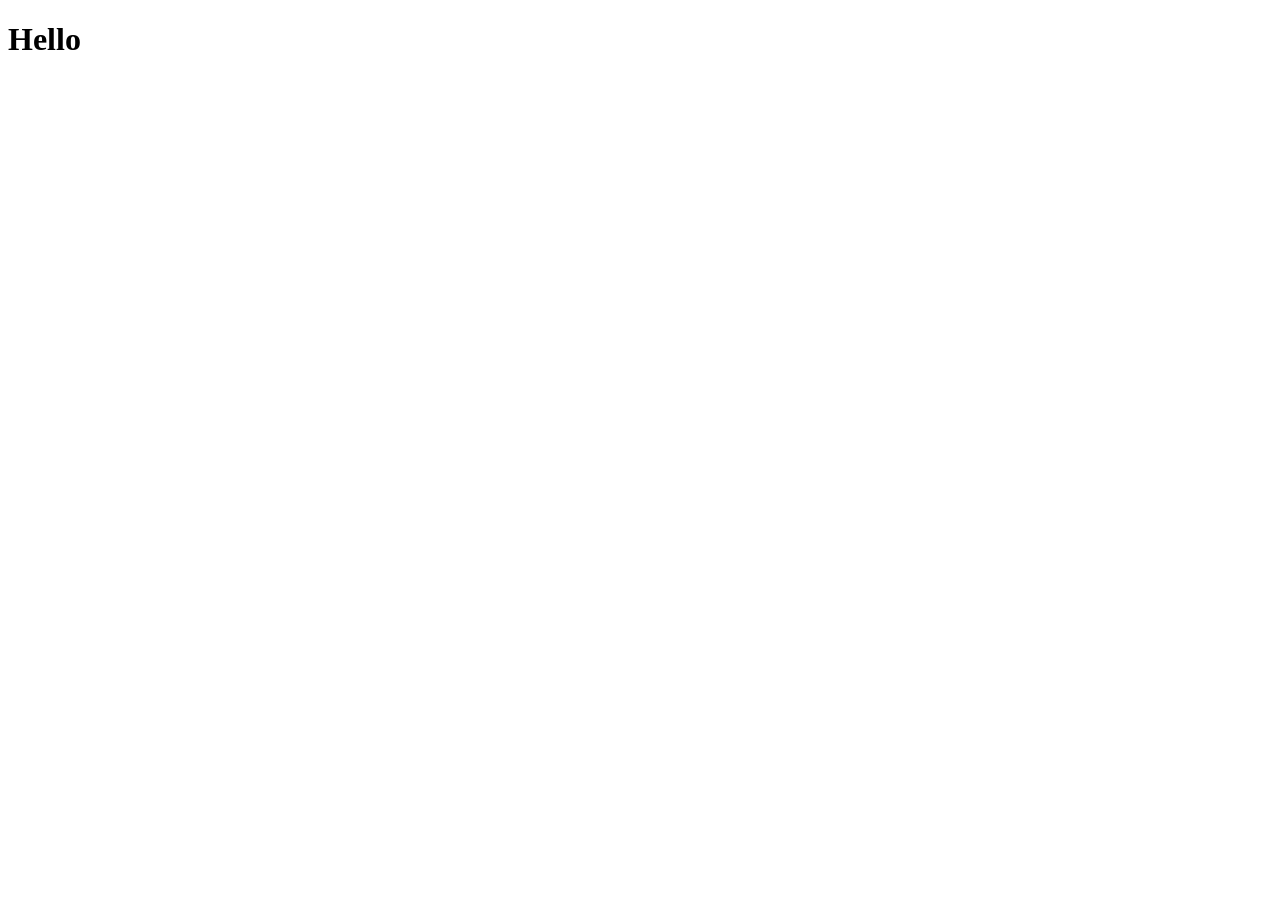
==== index.html @ ef43b754 "Add semantic HTML skeleton for browse page" ====
<!doctype html>
<html lang="en">
  <head>
    <meta charset="UTF-8" />
    <meta name="viewport" content="width=device-width, initial-scale=1" />
    <title>Rick and Morty Explorer</title>
  </head>
  <body>
    <h1>Hello</h1>
    <script type="module">
      import { fetchCharacters } from "./js/api.js";

      console.log("all:", await fetchCharacters());
      console.log(
        "rick alive:",
        await fetchCharacters({ name: "rick", status: "alive" }),
      );
      console.log("nothing:", await fetchCharacters({ name: "zzzzzz" }));
    </script>
  </body>
</html>
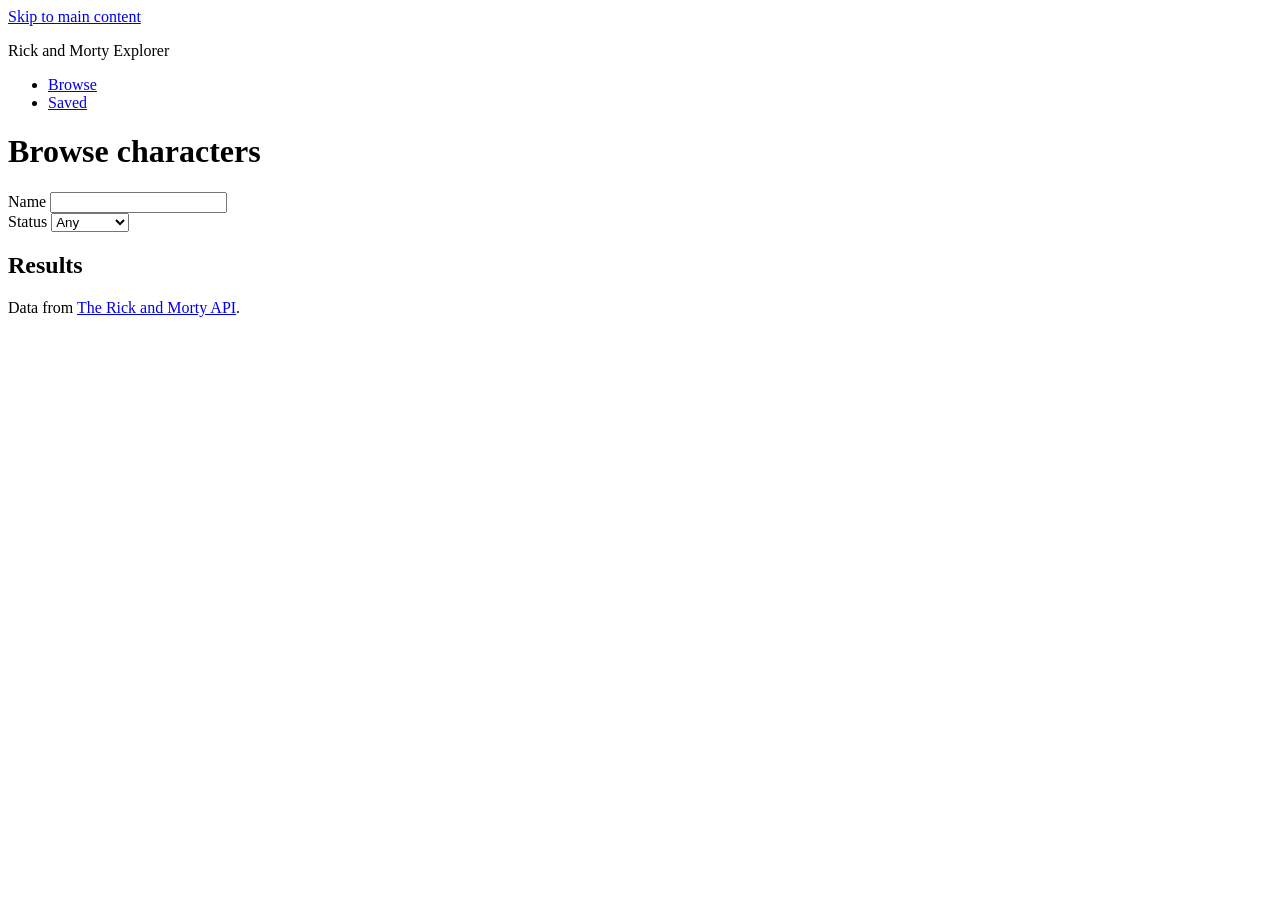
==== commit 56046cf2: "Add semantic HTML skeleton for browse page" ====
--- a/index.html
+++ b/index.html
@@ -1,21 +1,66 @@
-<!doctype html>
+<!DOCTYPE html>
 <html lang="en">
-  <head>
-    <meta charset="UTF-8" />
-    <meta name="viewport" content="width=device-width, initial-scale=1" />
-    <title>Rick and Morty Explorer</title>
-  </head>
-  <body>
-    <h1>Hello</h1>
-    <script type="module">
-      import { fetchCharacters } from "./js/api.js";
+<head>
+  <meta charset="UTF-8">
+  <meta name="viewport" content="width=device-width, initial-scale=1">
+  <title>Browse Characters | Rick and Morty Explorer</title>
+  <meta name="description" content="Search and filter Rick and Morty characters, then save your favourites with personal notes.">
+  <link rel="icon" href="data:,">
+  <link rel="stylesheet" href="css/styles.css">
+</head>
+<body>
+  <a class="skip-link" href="#main">Skip to main content</a>
 
-      console.log("all:", await fetchCharacters());
-      console.log(
-        "rick alive:",
-        await fetchCharacters({ name: "rick", status: "alive" }),
-      );
-      console.log("nothing:", await fetchCharacters({ name: "zzzzzz" }));
-    </script>
-  </body>
-</html>
+  <header>
+    <p class="logo">Rick and Morty Explorer</p>
+    <nav aria-label="Main">
+      <ul>
+        <li><a href="index.html" aria-current="page">Browse</a></li>
+        <li><a href="saved.html">Saved</a></li>
+      </ul>
+    </nav>
+  </header>
+
+  <main id="main">
+    <h1>Browse characters</h1>
+
+    <form id="filters" role="search" aria-label="Search characters">
+      <div>
+        <label for="search">Name</label>
+        <input id="search" name="name" type="search" autocomplete="off">
+      </div>
+      <div>
+        <label for="status">Status</label>
+        <select id="status" name="status">
+          <option value="">Any</option>
+          <option value="alive">Alive</option>
+          <option value="dead">Dead</option>
+          <option value="unknown">Unknown</option>
+        </select>
+      </div>
+    </form>
+
+    <section aria-labelledby="results-heading">
+      <h2 id="results-heading">Results</h2>
+      <p id="status-message" role="status"></p>
+      <ul id="character-list"></ul>
+    </section>
+  </main>
+
+  <footer>
+    <p>Data from <a href="https://rickandmortyapi.com">The Rick and Morty API</a>.</p>
+  </footer>
+
+  <template id="card-template">
+    <li>
+      <article>
+        <img alt="" width="300" height="300" loading="lazy">
+        <h3><a href="character.html"></a></h3>
+        <p class="meta"></p>
+      </article>
+    </li>
+  </template>
+
+  <script type="module" src="js/main.js"></script>
+</body>
+</html>
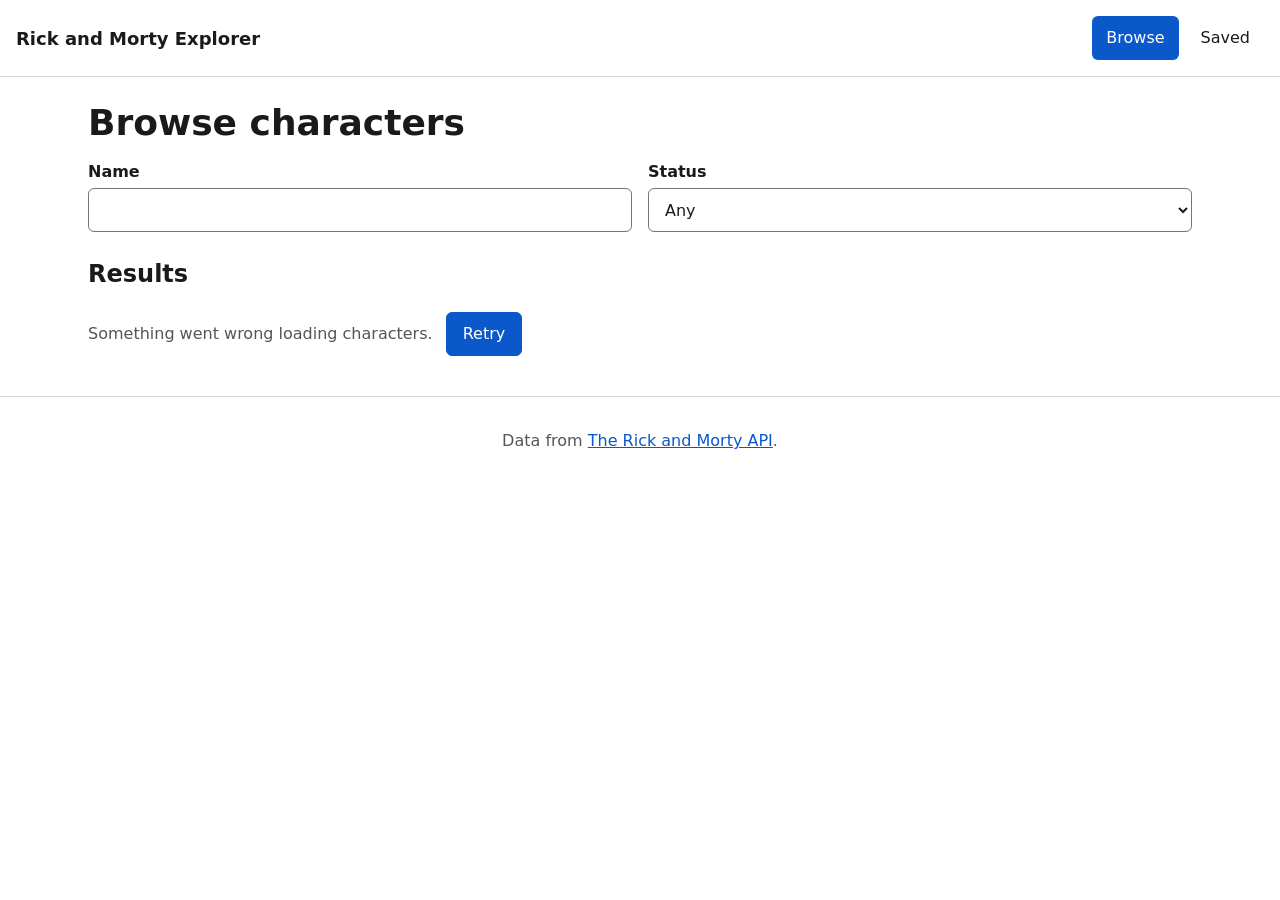
==== commit 8aaf7ead: "Optimise images: resized WebP, eager above-the-fold, preconnect hints" ====
--- a/index.html
+++ b/index.html
@@ -1,66 +1,74 @@
-<!DOCTYPE html>
+<!doctype html>
 <html lang="en">
-<head>
-  <meta charset="UTF-8">
-  <meta name="viewport" content="width=device-width, initial-scale=1">
-  <title>Browse Characters | Rick and Morty Explorer</title>
-  <meta name="description" content="Search and filter Rick and Morty characters, then save your favourites with personal notes.">
-  <link rel="icon" href="data:,">
-  <link rel="stylesheet" href="css/styles.css">
-</head>
-<body>
-  <a class="skip-link" href="#main">Skip to main content</a>
+  <head>
+    <meta charset="UTF-8" />
+    <meta name="viewport" content="width=device-width, initial-scale=1" />
+    <title>Browse Characters | Rick and Morty Explorer</title>
+    <meta
+      name="description"
+      content="Search and filter Rick and Morty characters, then save your favourites with personal notes."
+    />
+    <link rel="icon" href="data:," />
+    <link rel="stylesheet" href="css/styles.css" />
+    <link rel="preconnect" href="https://rickandmortyapi.com" />
+    <link rel="preconnect" href="https://images.weserv.nl" />
+  </head>
+  <body>
+    <a class="skip-link" href="#main">Skip to main content</a>
 
-  <header>
-    <p class="logo">Rick and Morty Explorer</p>
-    <nav aria-label="Main">
-      <ul>
-        <li><a href="index.html" aria-current="page">Browse</a></li>
-        <li><a href="saved.html">Saved</a></li>
-      </ul>
-    </nav>
-  </header>
+    <header>
+      <p class="logo">Rick and Morty Explorer</p>
+      <nav aria-label="Main">
+        <ul>
+          <li><a href="index.html" aria-current="page">Browse</a></li>
+          <li><a href="saved.html">Saved</a></li>
+        </ul>
+      </nav>
+    </header>
 
-  <main id="main">
-    <h1>Browse characters</h1>
+    <main id="main">
+      <h1>Browse characters</h1>
 
-    <form id="filters" role="search" aria-label="Search characters">
-      <div>
-        <label for="search">Name</label>
-        <input id="search" name="name" type="search" autocomplete="off">
-      </div>
-      <div>
-        <label for="status">Status</label>
-        <select id="status" name="status">
-          <option value="">Any</option>
-          <option value="alive">Alive</option>
-          <option value="dead">Dead</option>
-          <option value="unknown">Unknown</option>
-        </select>
-      </div>
-    </form>
+      <form id="filters" role="search" aria-label="Search characters">
+        <div>
+          <label for="search">Name</label>
+          <input id="search" name="name" type="search" autocomplete="off" />
+        </div>
+        <div>
+          <label for="status">Status</label>
+          <select id="status" name="status">
+            <option value="">Any</option>
+            <option value="alive">Alive</option>
+            <option value="dead">Dead</option>
+            <option value="unknown">Unknown</option>
+          </select>
+        </div>
+      </form>
 
-    <section aria-labelledby="results-heading">
-      <h2 id="results-heading">Results</h2>
-      <p id="status-message" role="status"></p>
-      <ul id="character-list"></ul>
-    </section>
-  </main>
+      <section aria-labelledby="results-heading">
+        <h2 id="results-heading">Results</h2>
+        <p id="status-message" role="status"></p>
+        <ul id="character-list"></ul>
+      </section>
+    </main>
 
-  <footer>
-    <p>Data from <a href="https://rickandmortyapi.com">The Rick and Morty API</a>.</p>
-  </footer>
+    <footer>
+      <p>
+        Data from
+        <a href="https://rickandmortyapi.com">The Rick and Morty API</a>.
+      </p>
+    </footer>
 
-  <template id="card-template">
-    <li>
-      <article>
-        <img alt="" width="300" height="300" loading="lazy">
-        <h3><a href="character.html"></a></h3>
-        <p class="meta"></p>
-      </article>
-    </li>
-  </template>
+    <template id="card-template">
+      <li>
+        <article>
+          <img alt="" width="300" height="300" loading="lazy" />
+          <h3><a href="character.html"></a></h3>
+          <p class="meta"></p>
+        </article>
+      </li>
+    </template>
 
-  <script type="module" src="js/main.js"></script>
-</body>
-</html>+    <script type="module" src="js/main.js"></script>
+  </body>
+</html>
--- a/css/styles.css
+++ b/css/styles.css
@@ -0,0 +1,224 @@
+/* ---------- Tokens ---------- */
+:root {
+  --bg: #ffffff;
+  --surface: #f6f7f9;
+  --text: #1a1a1a;
+  --muted: #555555;
+  --border: #d0d4da;
+  --accent: #0a58ca;
+  --focus: #0a58ca;
+}
+
+/* ---------- Base ---------- */
+*, *::before, *::after { box-sizing: border-box; }
+
+[hidden] { display: none !important; }
+
+body {
+  margin: 0;
+  font-family: system-ui, -apple-system, "Segoe UI", Roboto, sans-serif;
+  line-height: 1.5;
+  color: var(--text);
+  background: var(--bg);
+}
+
+a { color: var(--accent); }
+
+img {
+  display: block;
+  max-width: 100%;
+  height: auto;
+}
+
+h1 { font-size: 1.75rem; line-height: 1.2; margin: 0 0 1rem; }
+
+/* ---------- Focus (visible on every interactive element) ---------- */
+:focus-visible {
+  outline: 3px solid var(--focus);
+  outline-offset: 3px;
+}
+
+/* ---------- Skip link ---------- */
+.skip-link {
+  position: absolute;
+  left: 1rem;
+  top: -100%;
+  z-index: 10;
+  padding: 0.75rem 1rem;
+  background: #000;
+  color: #fff;
+}
+.skip-link:focus { top: 1rem; }
+
+/* ---------- Header / nav / footer ---------- */
+header {
+  display: flex;
+  flex-wrap: wrap;
+  align-items: center;
+  justify-content: space-between;
+  gap: 0.5rem 1.5rem;
+  padding: 1rem;
+  border-bottom: 1px solid var(--border);
+}
+.logo { margin: 0; font-weight: 700; font-size: 1.125rem; }
+
+nav ul {
+  display: flex;
+  gap: 0.5rem;
+  margin: 0;
+  padding: 0;
+  list-style: none;
+}
+nav a {
+  display: inline-flex;
+  align-items: center;
+  min-height: 44px;
+  padding: 0 0.875rem;
+  border-radius: 6px;
+  text-decoration: none;
+  color: var(--text);
+}
+nav a:hover { background: var(--surface); }
+nav a[aria-current="page"] { background: var(--accent); color: #fff; }
+
+main {
+  max-width: 72rem;
+  margin: 0 auto;
+  padding: 1rem;
+}
+
+footer {
+  padding: 1rem;
+  border-top: 1px solid var(--border);
+  color: var(--muted);
+  text-align: center;
+}
+
+/* ---------- Form controls ---------- */
+#filters {
+  display: flex;
+  flex-wrap: wrap;
+  gap: 1rem;
+  margin-bottom: 1.5rem;
+}
+#filters div {
+  display: flex;
+  flex: 1 1 12rem;
+  flex-direction: column;
+  gap: 0.25rem;
+}
+label { font-weight: 600; }
+
+input, select, textarea, button { font: inherit; }
+
+input, select, textarea {
+  min-height: 44px;
+  padding: 0.5rem 0.75rem;
+  border: 1px solid #767676;
+  border-radius: 6px;
+  background: #fff;
+  color: var(--text);
+}
+textarea { width: 100%; min-height: 5rem; resize: vertical; }
+
+button {
+  min-height: 44px;
+  padding: 0.5rem 1rem;
+  border: 1px solid var(--accent);
+  border-radius: 6px;
+  background: var(--accent);
+  color: #fff;
+  cursor: pointer;
+}
+button:hover { filter: brightness(1.1); }
+.remove,
+button[aria-pressed="true"] { background: #fff; color: var(--accent); }
+
+.actions { display: flex; flex-wrap: wrap; gap: 0.5rem; margin-top: 0.5rem; }
+
+/* ---------- Status message ---------- */
+#status-message { margin: 0 0 1rem; color: var(--muted); }
+#status-message button { margin-left: 0.5rem; }
+
+/* ---------- Card grids ---------- */
+#character-list,
+#saved-list {
+  display: grid;
+  gap: 1rem;
+  margin: 0;
+  padding: 0;
+  list-style: none;
+  grid-template-columns: repeat(auto-fill, minmax(min(100%, 10rem), 1fr));
+}
+#saved-list {
+  grid-template-columns: repeat(auto-fill, minmax(min(100%, 16rem), 1fr));
+}
+
+#character-list > li:not(.skeleton),
+#saved-list > li {
+  overflow: hidden;
+  border: 1px solid var(--border);
+  border-radius: 10px;
+  background: var(--surface);
+}
+article { display: flex; flex-direction: column; height: 100%; }
+article img { width: 100%; aspect-ratio: 1; object-fit: cover; }
+article h2, article h3 { margin: 0.75rem 0.75rem 0.25rem; font-size: 1.0625rem; }
+article .meta { margin: 0 0.75rem 0.75rem; color: var(--muted); }
+article form { margin-top: auto; padding: 0 0.75rem 0.75rem; }
+
+/* ---------- Skeleton (loading state) ---------- */
+.skeleton {
+  aspect-ratio: 3 / 4;
+  border-radius: 10px;
+  background: linear-gradient(90deg, #e5e5e5 25%, #f2f2f2 50%, #e5e5e5 75%);
+  background-size: 200% 100%;
+  animation: shimmer 1.2s infinite;
+}
+@keyframes shimmer { to { background-position: -200% 0; } }
+
+/* ---------- Detail page ---------- */
+#character img { max-width: 300px; border-radius: 10px; }
+dl {
+  display: grid;
+  grid-template-columns: max-content 1fr;
+  gap: 0.25rem 1rem;
+}
+dt { font-weight: 700; }
+dd { margin: 0; overflow-wrap: anywhere; }
+#save-btn { margin-top: 1rem; }
+
+/* ---------- Tablet and up ---------- */
+@media (min-width: 48em) {
+  main { padding: 1.5rem; }
+  h1 { font-size: 2.25rem; }
+  #character:not([hidden]) {
+    display: grid;
+    grid-template-columns: 300px 1fr;
+    gap: 1rem 2rem;
+    align-items: start;
+  }
+  #character h1 { grid-column: 1 / -1; margin: 0; }
+  #save-btn { grid-column: 2; justify-self: start; margin-top: 0; }
+}
+
+/* ---------- Large screens ---------- */
+@media (min-width: 80em) {
+  #character-list { grid-template-columns: repeat(auto-fill, minmax(12rem, 1fr)); }
+}
+
+/* ---------- Landscape phone (short viewport) ---------- */
+@media (max-height: 30em) and (orientation: landscape) {
+  header { padding: 0.5rem 1rem; }
+  h1 { font-size: 1.5rem; margin-bottom: 0.5rem; }
+  #character-list { grid-template-columns: repeat(auto-fill, minmax(9rem, 1fr)); }
+  main {
+    padding-left: max(1rem, env(safe-area-inset-left));
+    padding-right: max(1rem, env(safe-area-inset-right));
+  }
+}
+
+/* ---------- Reduced motion ---------- */
+@media (prefers-reduced-motion: reduce) {
+  .skeleton { animation: none; }
+}
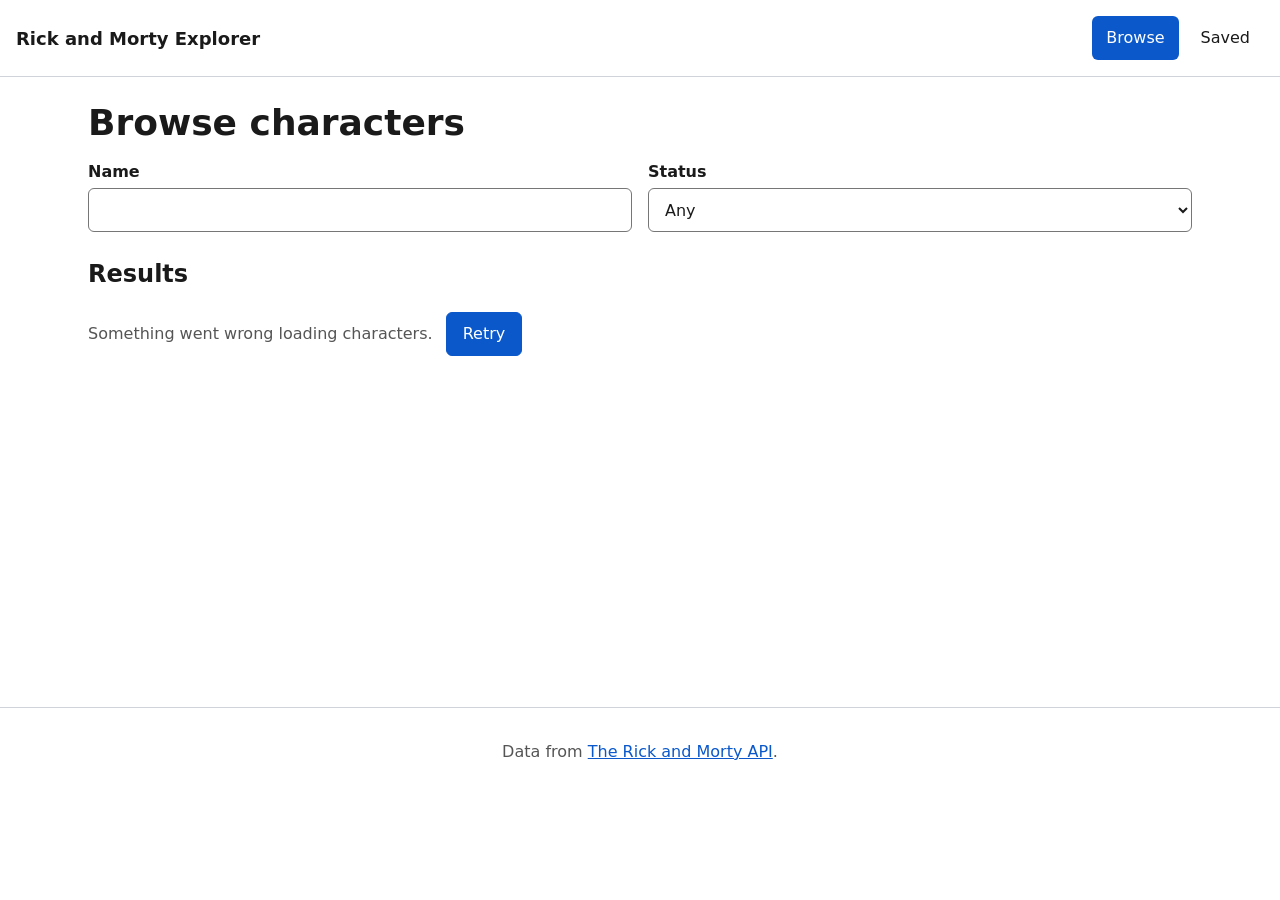
==== commit 2d89695e: "Self-review: keyboard check, card click target and pagination" ====
--- a/index.html
+++ b/index.html
@@ -46,9 +46,14 @@
       </form>
 
       <section aria-labelledby="results-heading">
-        <h2 id="results-heading">Results</h2>
+        <h2 id="results-heading" tabindex="-1">Results</h2>
         <p id="status-message" role="status"></p>
         <ul id="character-list"></ul>
+        <nav id="pager" aria-label="Pagination" hidden>
+          <button type="button" id="prev">Previous</button>
+          <span id="page-info"></span>
+          <button type="button" id="next">Next</button>
+        </nav>
       </section>
     </main>
 
--- a/css/styles.css
+++ b/css/styles.css
@@ -10,19 +10,32 @@
 }
 
 /* ---------- Base ---------- */
-*, *::before, *::after { box-sizing: border-box; }
-
-[hidden] { display: none !important; }
+*,
+*::before,
+*::after {
+  box-sizing: border-box;
+}
+
+[hidden] {
+  display: none !important;
+}
 
 body {
   margin: 0;
-  font-family: system-ui, -apple-system, "Segoe UI", Roboto, sans-serif;
+  font-family:
+    system-ui,
+    -apple-system,
+    "Segoe UI",
+    Roboto,
+    sans-serif;
   line-height: 1.5;
   color: var(--text);
   background: var(--bg);
 }
 
-a { color: var(--accent); }
+a {
+  color: var(--accent);
+}
 
 img {
   display: block;
@@ -30,7 +43,11 @@
   height: auto;
 }
 
-h1 { font-size: 1.75rem; line-height: 1.2; margin: 0 0 1rem; }
+h1 {
+  font-size: 1.75rem;
+  line-height: 1.2;
+  margin: 0 0 1rem;
+}
 
 /* ---------- Focus (visible on every interactive element) ---------- */
 :focus-visible {
@@ -48,7 +65,9 @@
   background: #000;
   color: #fff;
 }
-.skip-link:focus { top: 1rem; }
+.skip-link:focus {
+  top: 1rem;
+}
 
 /* ---------- Header / nav / footer ---------- */
 header {
@@ -60,7 +79,11 @@
   padding: 1rem;
   border-bottom: 1px solid var(--border);
 }
-.logo { margin: 0; font-weight: 700; font-size: 1.125rem; }
+.logo {
+  margin: 0;
+  font-weight: 700;
+  font-size: 1.125rem;
+}
 
 nav ul {
   display: flex;
@@ -78,11 +101,17 @@
   text-decoration: none;
   color: var(--text);
 }
-nav a:hover { background: var(--surface); }
-nav a[aria-current="page"] { background: var(--accent); color: #fff; }
+nav a:hover {
+  background: var(--surface);
+}
+nav a[aria-current="page"] {
+  background: var(--accent);
+  color: #fff;
+}
 
 main {
   max-width: 72rem;
+  min-height: 70vh;
   margin: 0 auto;
   padding: 1rem;
 }
@@ -107,11 +136,20 @@
   flex-direction: column;
   gap: 0.25rem;
 }
-label { font-weight: 600; }
-
-input, select, textarea, button { font: inherit; }
-
-input, select, textarea {
+label {
+  font-weight: 600;
+}
+
+input,
+select,
+textarea,
+button {
+  font: inherit;
+}
+
+input,
+select,
+textarea {
   min-height: 44px;
   padding: 0.5rem 0.75rem;
   border: 1px solid #767676;
@@ -119,7 +157,11 @@
   background: #fff;
   color: var(--text);
 }
-textarea { width: 100%; min-height: 5rem; resize: vertical; }
+textarea {
+  width: 100%;
+  min-height: 5rem;
+  resize: vertical;
+}
 
 button {
   min-height: 44px;
@@ -130,15 +172,30 @@
   color: #fff;
   cursor: pointer;
 }
-button:hover { filter: brightness(1.1); }
+button:hover {
+  filter: brightness(1.1);
+}
 .remove,
-button[aria-pressed="true"] { background: #fff; color: var(--accent); }
-
-.actions { display: flex; flex-wrap: wrap; gap: 0.5rem; margin-top: 0.5rem; }
+button[aria-pressed="true"] {
+  background: #fff;
+  color: var(--accent);
+}
+
+.actions {
+  display: flex;
+  flex-wrap: wrap;
+  gap: 0.5rem;
+  margin-top: 0.5rem;
+}
 
 /* ---------- Status message ---------- */
-#status-message { margin: 0 0 1rem; color: var(--muted); }
-#status-message button { margin-left: 0.5rem; }
+#status-message {
+  margin: 0 0 1rem;
+  color: var(--muted);
+}
+#status-message button {
+  margin-left: 0.5rem;
+}
 
 /* ---------- Card grids ---------- */
 #character-list,
@@ -161,11 +218,29 @@
   border-radius: 10px;
   background: var(--surface);
 }
-article { display: flex; flex-direction: column; height: 100%; }
-article img { width: 100%; aspect-ratio: 1; object-fit: cover; }
-article h2, article h3 { margin: 0.75rem 0.75rem 0.25rem; font-size: 1.0625rem; }
-article .meta { margin: 0 0.75rem 0.75rem; color: var(--muted); }
-article form { margin-top: auto; padding: 0 0.75rem 0.75rem; }
+article {
+  display: flex;
+  flex-direction: column;
+  height: 100%;
+}
+article img {
+  width: 100%;
+  aspect-ratio: 1;
+  object-fit: cover;
+}
+article h2,
+article h3 {
+  margin: 0.75rem 0.75rem 0.25rem;
+  font-size: 1.0625rem;
+}
+article .meta {
+  margin: 0 0.75rem 0.75rem;
+  color: var(--muted);
+}
+article form {
+  margin-top: auto;
+  padding: 0 0.75rem 0.75rem;
+}
 
 /* ---------- Skeleton (loading state) ---------- */
 .skeleton {
@@ -175,43 +250,77 @@
   background-size: 200% 100%;
   animation: shimmer 1.2s infinite;
 }
-@keyframes shimmer { to { background-position: -200% 0; } }
+@keyframes shimmer {
+  to {
+    background-position: -200% 0;
+  }
+}
 
 /* ---------- Detail page ---------- */
-#character img { max-width: 300px; border-radius: 10px; }
+#character img {
+  max-width: 300px;
+  border-radius: 10px;
+}
 dl {
   display: grid;
   grid-template-columns: max-content 1fr;
   gap: 0.25rem 1rem;
 }
-dt { font-weight: 700; }
-dd { margin: 0; overflow-wrap: anywhere; }
-#save-btn { margin-top: 1rem; }
+dt {
+  font-weight: 700;
+}
+dd {
+  margin: 0;
+  overflow-wrap: anywhere;
+}
+#save-btn {
+  margin-top: 1rem;
+}
 
 /* ---------- Tablet and up ---------- */
 @media (min-width: 48em) {
-  main { padding: 1.5rem; }
-  h1 { font-size: 2.25rem; }
+  main {
+    padding: 1.5rem;
+  }
+  h1 {
+    font-size: 2.25rem;
+  }
   #character:not([hidden]) {
     display: grid;
     grid-template-columns: 300px 1fr;
     gap: 1rem 2rem;
     align-items: start;
   }
-  #character h1 { grid-column: 1 / -1; margin: 0; }
-  #save-btn { grid-column: 2; justify-self: start; margin-top: 0; }
+  #character h1 {
+    grid-column: 1 / -1;
+    margin: 0;
+  }
+  #save-btn {
+    grid-column: 2;
+    justify-self: start;
+    margin-top: 0;
+  }
 }
 
 /* ---------- Large screens ---------- */
 @media (min-width: 80em) {
-  #character-list { grid-template-columns: repeat(auto-fill, minmax(12rem, 1fr)); }
+  #character-list {
+    grid-template-columns: repeat(auto-fill, minmax(12rem, 1fr));
+  }
 }
 
 /* ---------- Landscape phone (short viewport) ---------- */
 @media (max-height: 30em) and (orientation: landscape) {
-  header { padding: 0.5rem 1rem; }
-  h1 { font-size: 1.5rem; margin-bottom: 0.5rem; }
-  #character-list { grid-template-columns: repeat(auto-fill, minmax(9rem, 1fr)); }
+  header {
+    padding: 0.5rem 1rem;
+  }
+  h1 {
+    font-size: 1.5rem;
+    margin-bottom: 0.5rem;
+  }
+  #character-list {
+    grid-template-columns: repeat(auto-fill, minmax(9rem, 1fr));
+  }
   main {
     padding-left: max(1rem, env(safe-area-inset-left));
     padding-right: max(1rem, env(safe-area-inset-right));
@@ -220,5 +329,46 @@
 
 /* ---------- Reduced motion ---------- */
 @media (prefers-reduced-motion: reduce) {
-  .skeleton { animation: none; }
-}+  .skeleton {
+    animation: none;
+  }
+}
+
+.detail {
+  min-height: 100vh;
+}
+
+/* Whole card is one click target (stretched link) */
+#character-list article {
+  position: relative;
+}
+#character-list h3 a::after {
+  content: "";
+  position: absolute;
+  inset: 0;
+}
+#character-list > li:not(.skeleton) {
+  cursor: pointer;
+}
+#character-list > li:not(.skeleton):hover {
+  border-color: var(--accent);
+}
+#character-list a:focus-visible {
+  outline: none;
+}
+#character-list > li:focus-within {
+  outline: 3px solid var(--focus);
+  outline-offset: 3px;
+}
+
+#pager {
+  display: flex;
+  align-items: center;
+  justify-content: center;
+  gap: 1rem;
+  margin-top: 1.5rem;
+}
+button:disabled {
+  opacity: 0.5;
+  cursor: not-allowed;
+}
